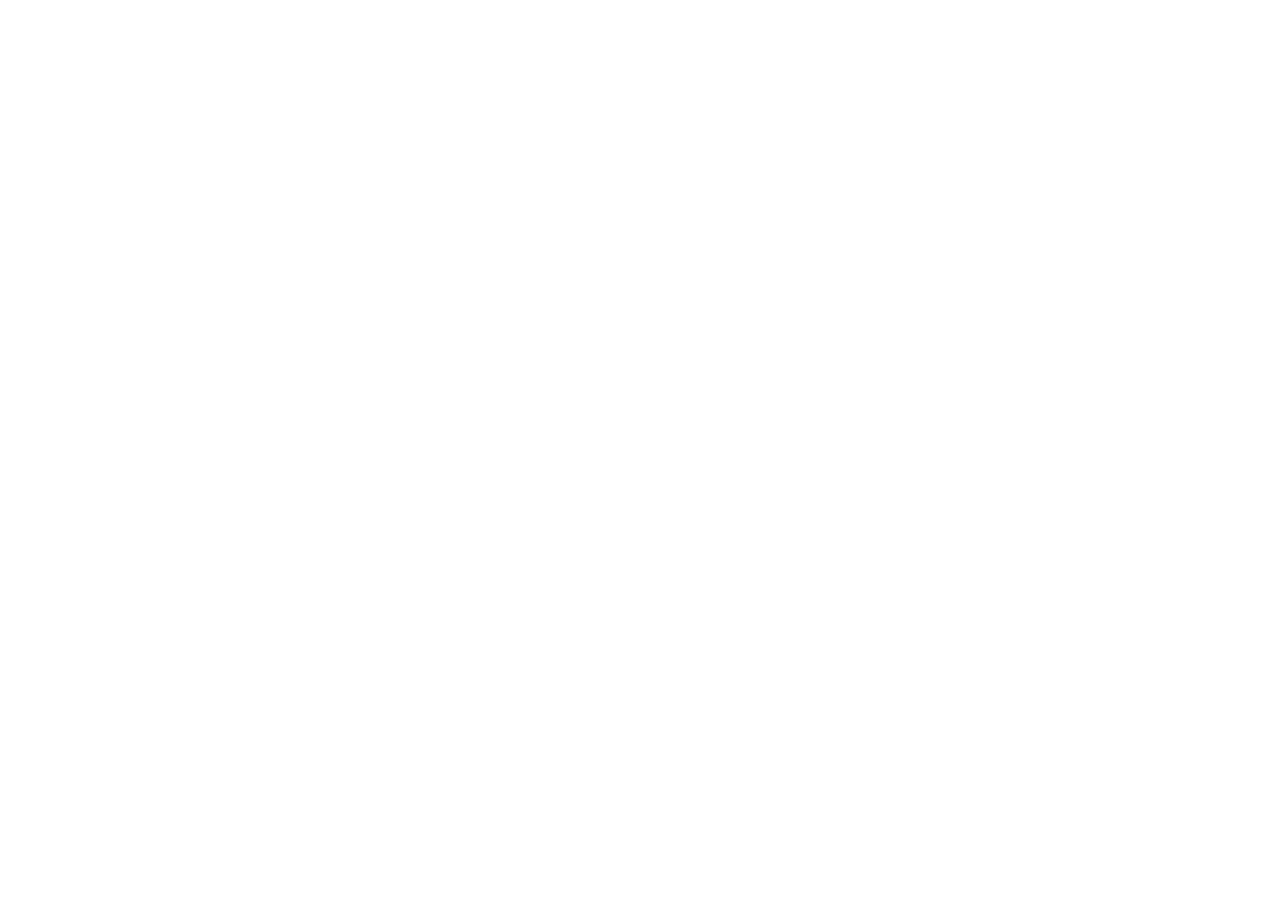
==== index.html @ 0557ac60 "Hair Salon Branch Update" ====
<!DOCTYPE html>
<html lang="en">
<head>
    <meta charset="UTF-8">
    <meta http-equiv="X-UA-Compatible" content="IE=edge">
    <meta name="viewport" content="width=device-width, initial-scale=1.0">
    <title>Mustacchio</title>
</head>
<body>
    
</body>
</html>
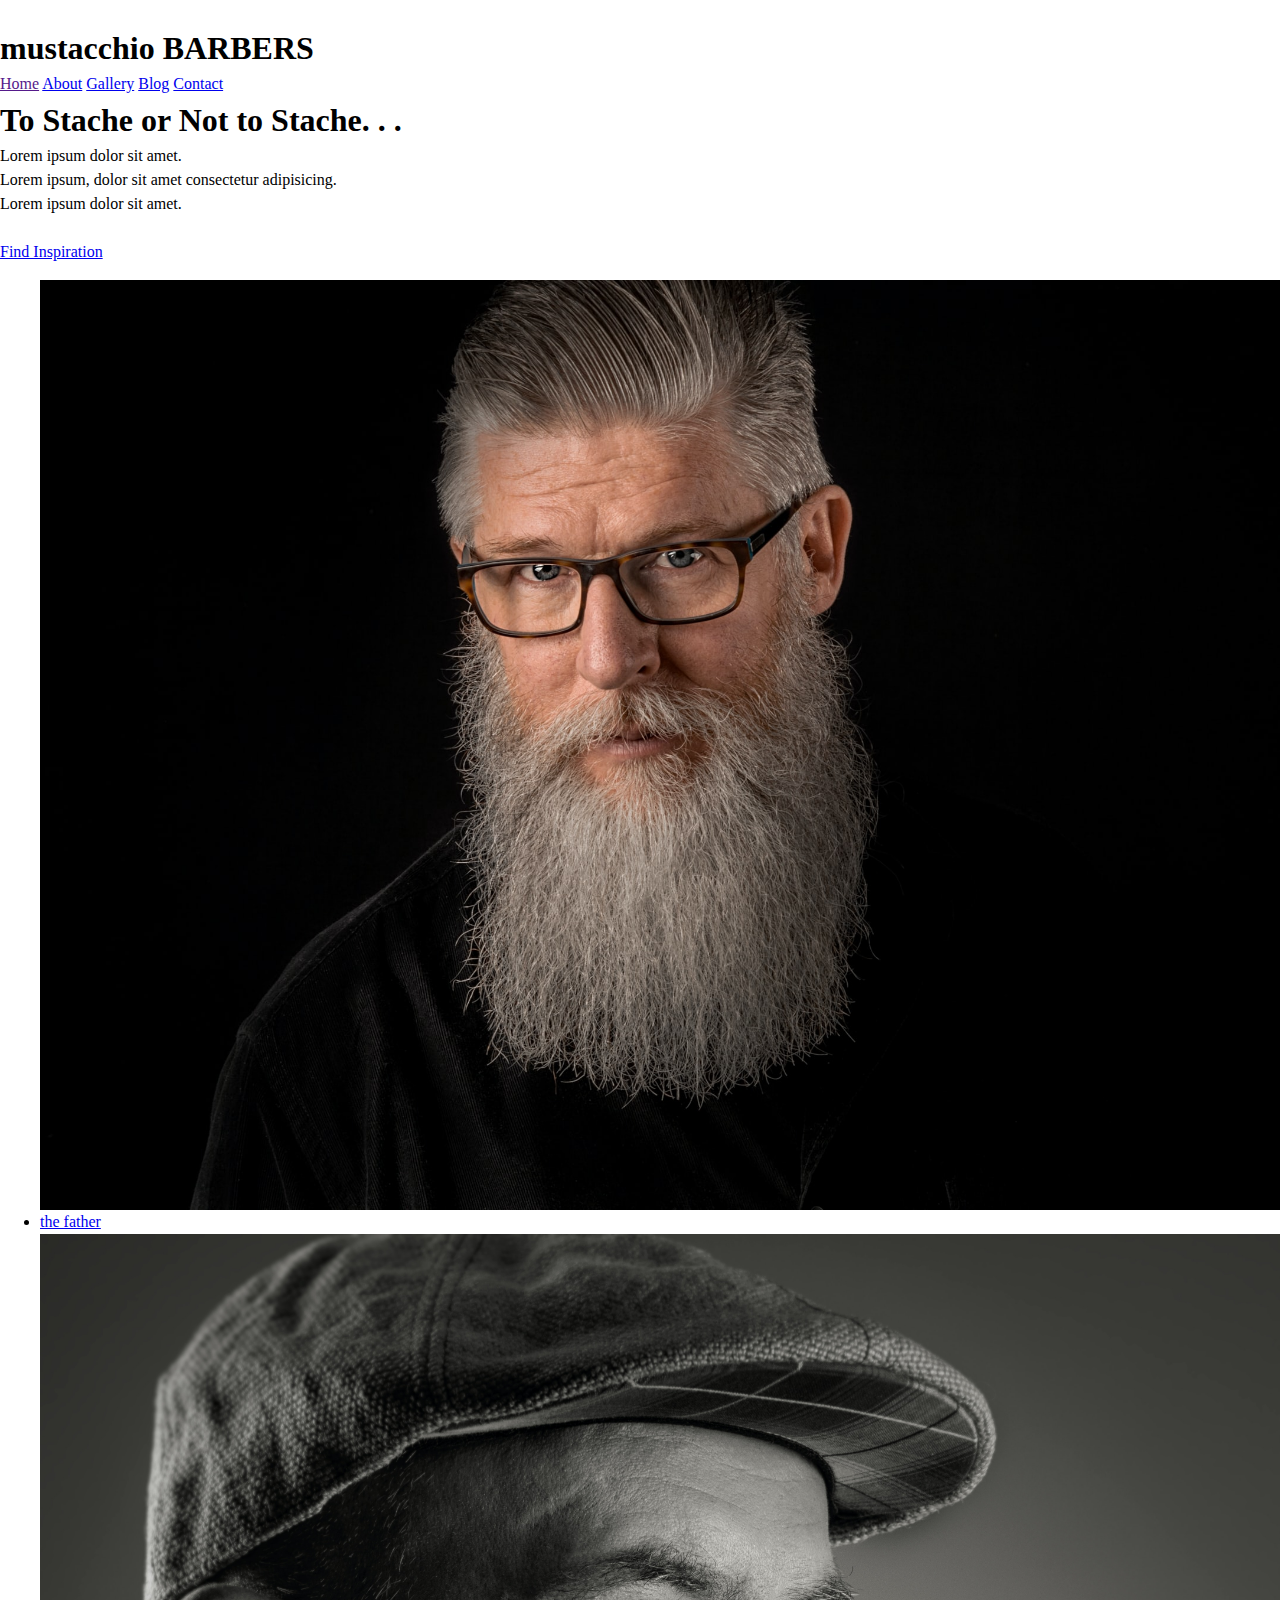
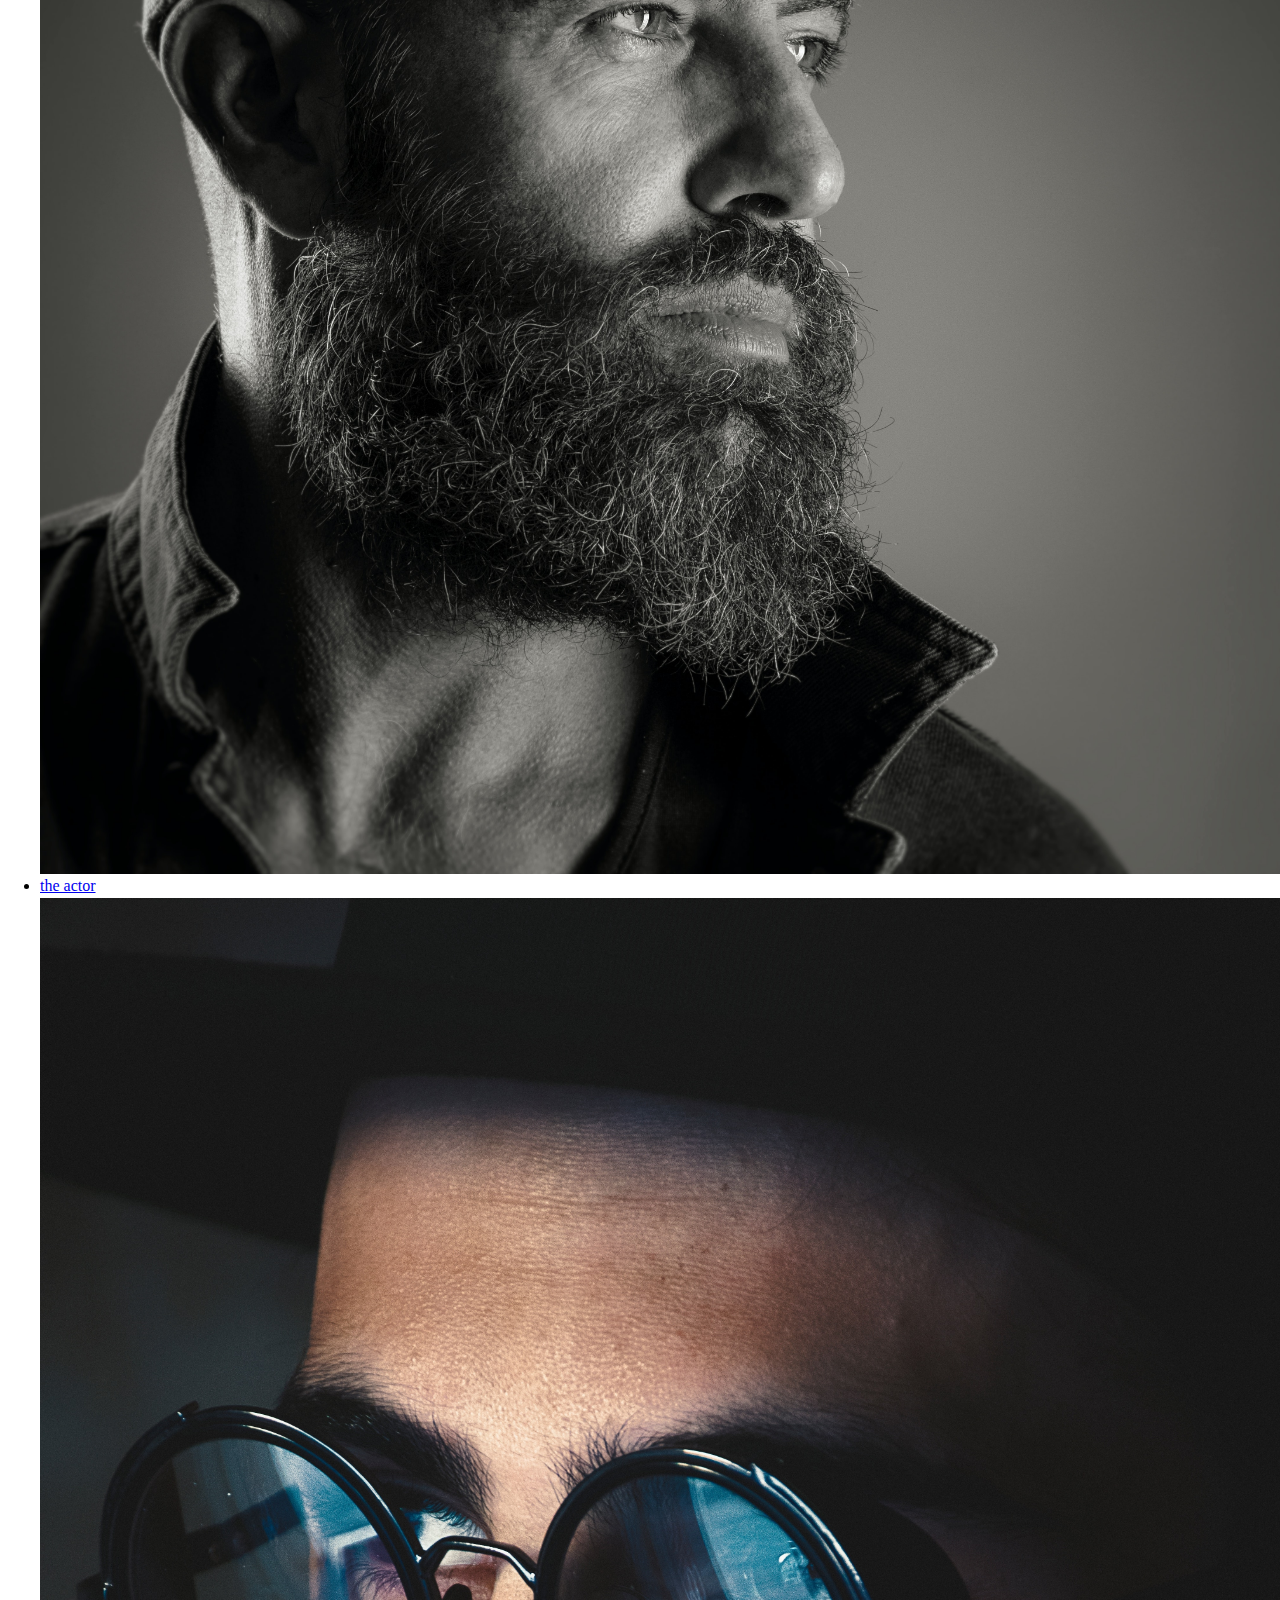
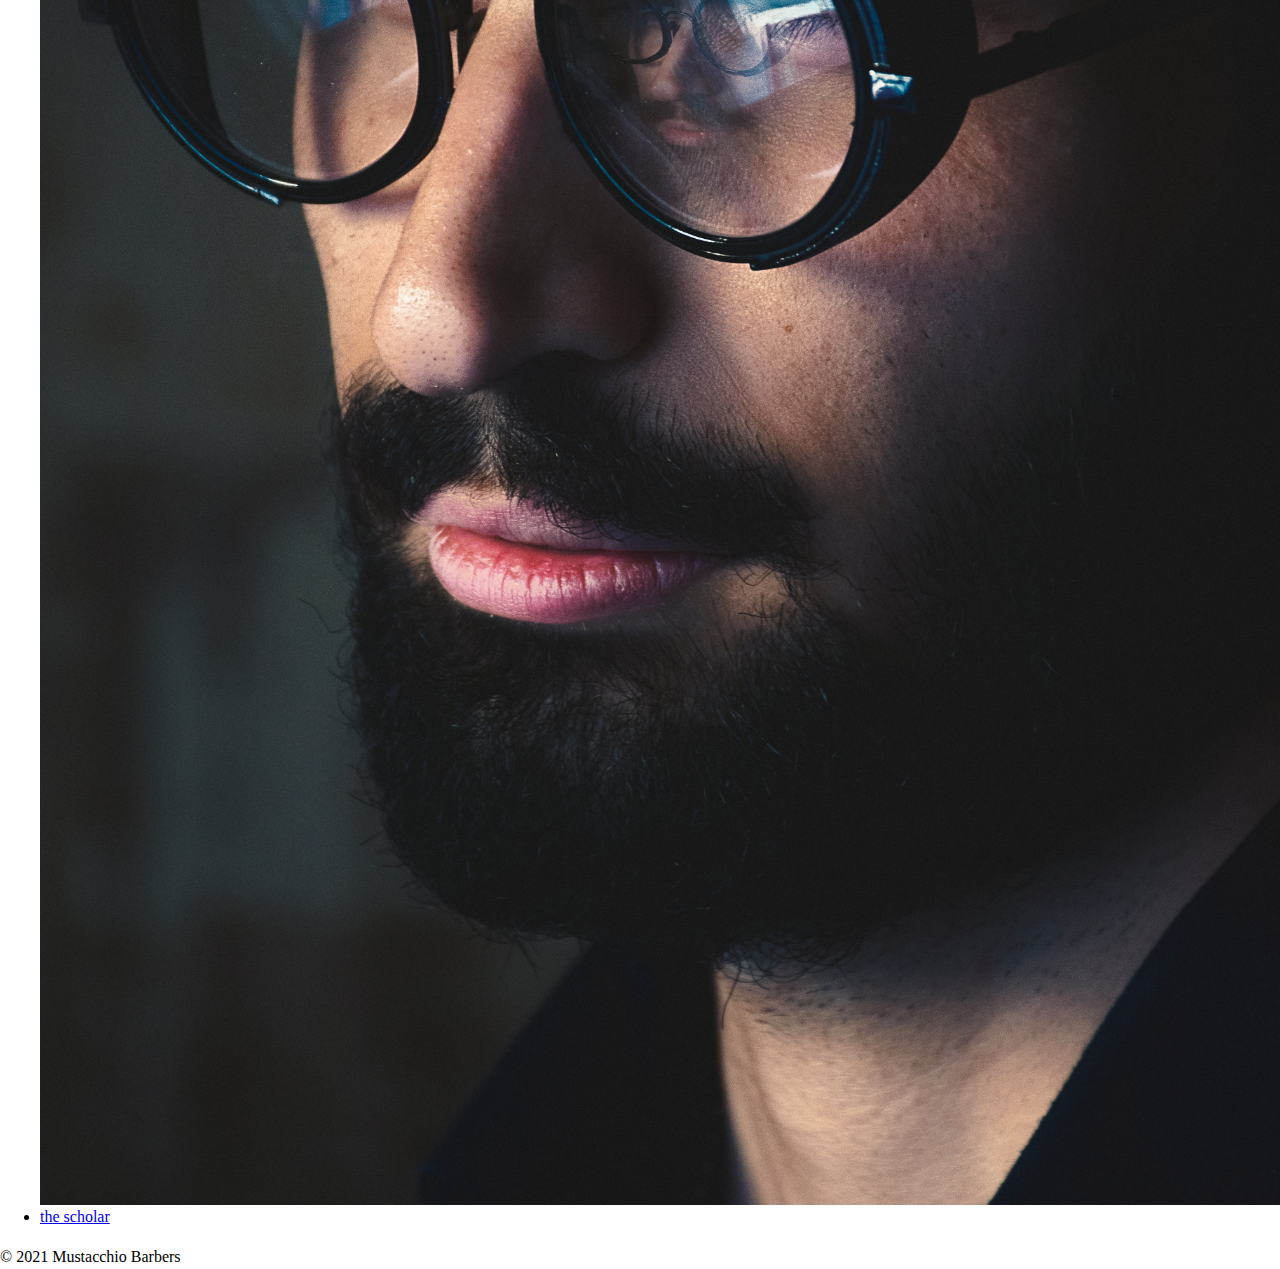
==== commit c9dffa90: "updated hairSalonWebsite" ====
--- a/index.html
+++ b/index.html
@@ -4,9 +4,69 @@
     <meta charset="UTF-8">
     <meta http-equiv="X-UA-Compatible" content="IE=edge">
     <meta name="viewport" content="width=device-width, initial-scale=1.0">
-    <title>Mustacchio</title>
+    <meta name="description" content="Hair Salon Project by David Wilson-Brown (Austin Coding Academy)">
+    <meta name="keywords" content="web development, Austin Coding Academy">
+    <meta name="author" content="David Wilson-Brown">
+    <title>mustacchio Barbers</title>
+    <link rel="stylesheet" href="./reset.css">
+    <link rel="stylesheet" href="./styles.css">
+    <link rel="preconnect" href="https://fonts.gstatic.com">
+    <link href="https://fonts.googleapis.com/css2?family=Raleway:wght@500&family=Sanchez&display=swap" rel="stylesheet">
+    <link rel="stylesheet" href="https://use.fontawesome.com/releases/v5.15.3/css/all.css" integrity="sha384-SZXxX4whJ79/gErwcOYf+zWLeJdY/qpuqC4cAa9rOGUstPomtqpuNWT9wdPEn2fk" crossorigin="anonymous">
 </head>
 <body>
-    
+    <div class="wrapper">
+        <header>
+            <div class="logo">
+                <i class="far fa-hand-scissors fa-8x"></i><br>
+                <h1><span id="mustacchio">mustacchio </span>BARBERS</h1>
+            </div>
+            <nav class="main-nav">
+                <a id="selected" href="">Home</a>
+                <a href="./about.html">About</a>
+                <a href="./gallery.html">Gallery</a>
+                <a href="./blog.html">Blog</a>
+                <a href="./contact.html">Contact</a>
+            </nav>
+        </header>
+        <main>
+            <div class="main-banner">
+                <div class="main-info">
+                        <h1 id="headline">To Stache or Not to Stache. . .</h1>
+                    <p><span>Lorem ipsum dolor sit amet.</span><br>
+                    <span>Lorem ipsum, dolor sit amet consectetur adipisicing.</span><br>
+                    <span>Lorem ipsum dolor sit amet.</span></p><br>
+                    <a id="inspire-button" href="./gallery.html">Find Inspiration</a>
+                </div>
+            </div>
+            <div class="style-banner">
+                <ul>
+                    <li>
+                        <a href="./gallery.html"><img class="style-img" src="./Images/jj-jordan-JBqwqLG0SXw-unsplash.jpg" alt="man with glasses and grey beard">
+                        <p>the father</p></a>
+                    </li>
+                    <li>
+                        <a href="./gallery.html"><img class="style-img" id="middle-img" src="./Images/theActorStache.jpg" alt="man with flat hat and dark beard">
+                        <p>the actor</p></a>
+                    </li>
+                    <li>
+                        <a href="./gallery.html"><img class="style-img" src="./Images/theScholarStache.jpg" alt="man with round black glasses">
+                        <p>the scholar</p></a>
+                    </li>
+                </ul>
+            </div>
+        </main>
+        <footer>
+            <div class="footer-wrapper">
+                <p>&copy 2021 Mustacchio Barbers</p>
+                <nav>
+                    <a class="footer-social" href="https://facebook.com" target="_blank" rel="noopener noreferrer"><i class="fab fa-facebook-square fa-3x"></i></a>
+                    <a class="footer-social" href="https://twitter.com" target="_blank" rel="noopener noreferrer"><i class="fab fa-twitter-square fa-3x"></i></a>
+                    <a class="footer-social" href="https://instagram.com" target="_blank" rel="noopener noreferrer"><i class="fab fa-instagram-square fa-3x"></i></a>
+                    <a class="footer-social" href="https://pinterest.com" target="_blank" rel="noopener noreferrer"><i class="fab fa-pinterest-square fa-3x"></i></a>
+                </nav>
+            </div>
+        </footer>
+    </div>
 </body>
 </html>